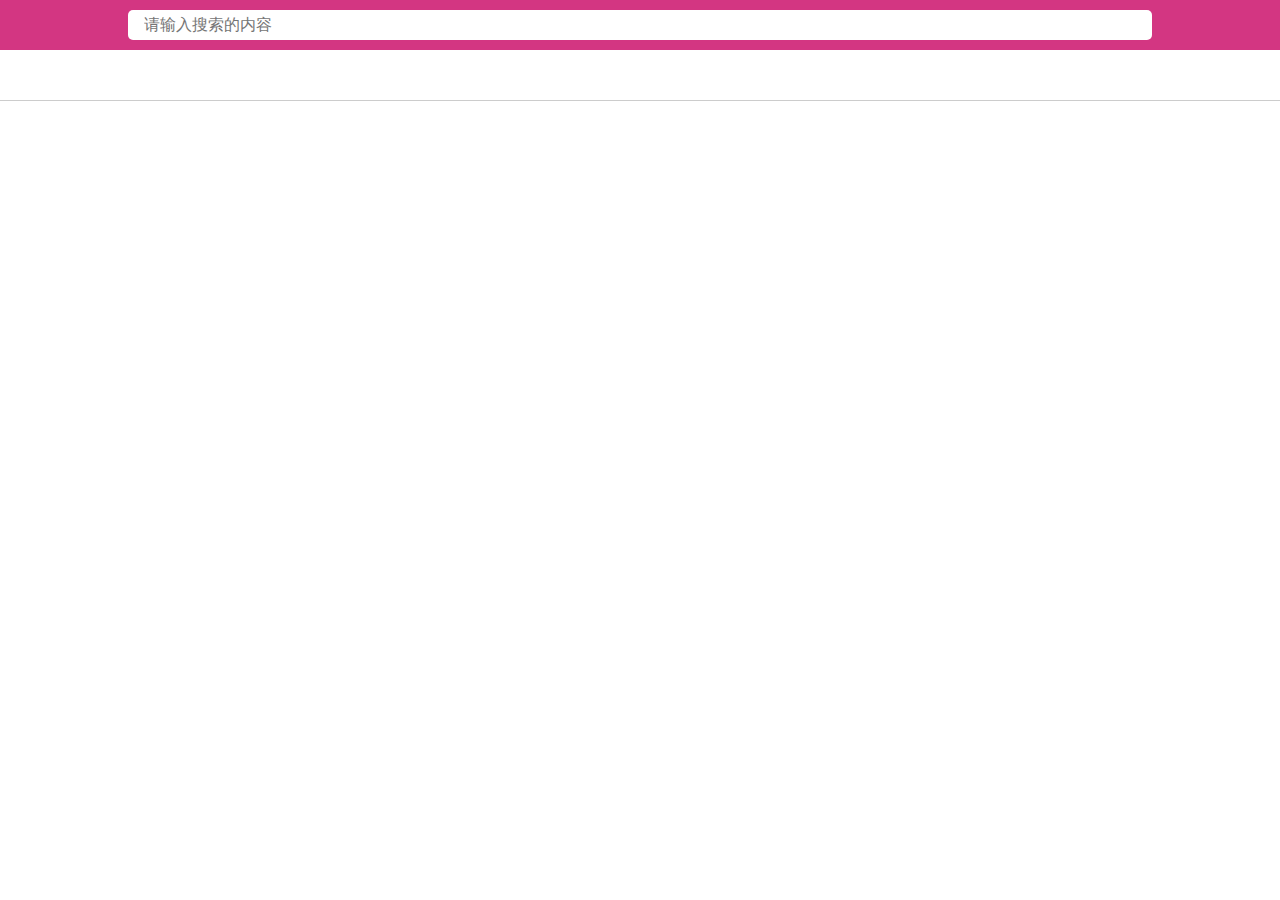
==== news/news.html @ f2db0a51 "'asdf'" ====
<!doctype html>
<html lang="en">
<head>
    <meta charset="UTF-8">
    <meta name="viewport"
          content="width=device-width, user-scalable=no, initial-scale=1.0, maximum-scale=1.0, minimum-scale=1.0">
    <meta http-equiv="X-UA-Compatible" content="ie=edge">
    <title>新闻</title>
    <link rel="stylesheet" href="index.css">
    <script src="rem.js"></script>
    <script src="jquery.js"></script>
    <script src="iscroll.js"></script>
    <script src="index.js"></script>
</head>
<body>
    <section class="search">
        <input type="text" placeholder="请输入搜索的内容">
    </section>

    <div id="wrapper">
        <div id="scroller">
            <ul>
               
            </ul>
        </div>
    </div>
</body>
</html>
---- news/index.css ----
*{
    padding:0;
    margin:0;
    list-style: none;
    font-size: 16px;
}
section.search{
    width:100%;
    height:.5rem;
    background: #D33682;
    overflow: hidden;
}
section.search > input{
    width:80%;
    display: block;
    margin:.1rem auto;
    height:0.3rem;
    border: none;
    outline: none;
    border-radius: .05rem;
    box-sizing: border-box;
    padding-left:1em;
}

#wrapper{
    width:100%;
    height:0.5rem;
    overflow: hidden;
    line-height: .5rem;
    border-bottom:1px solid #ccc;
}
#scroller{
    width:10.5rem;
    height:100%;
}
#scroller li{
    width:.7rem;
    height: 100%;
    text-align: center;
    color: #000;
    float: left;
}

#scroller li.active{
    color: #D33682;
}
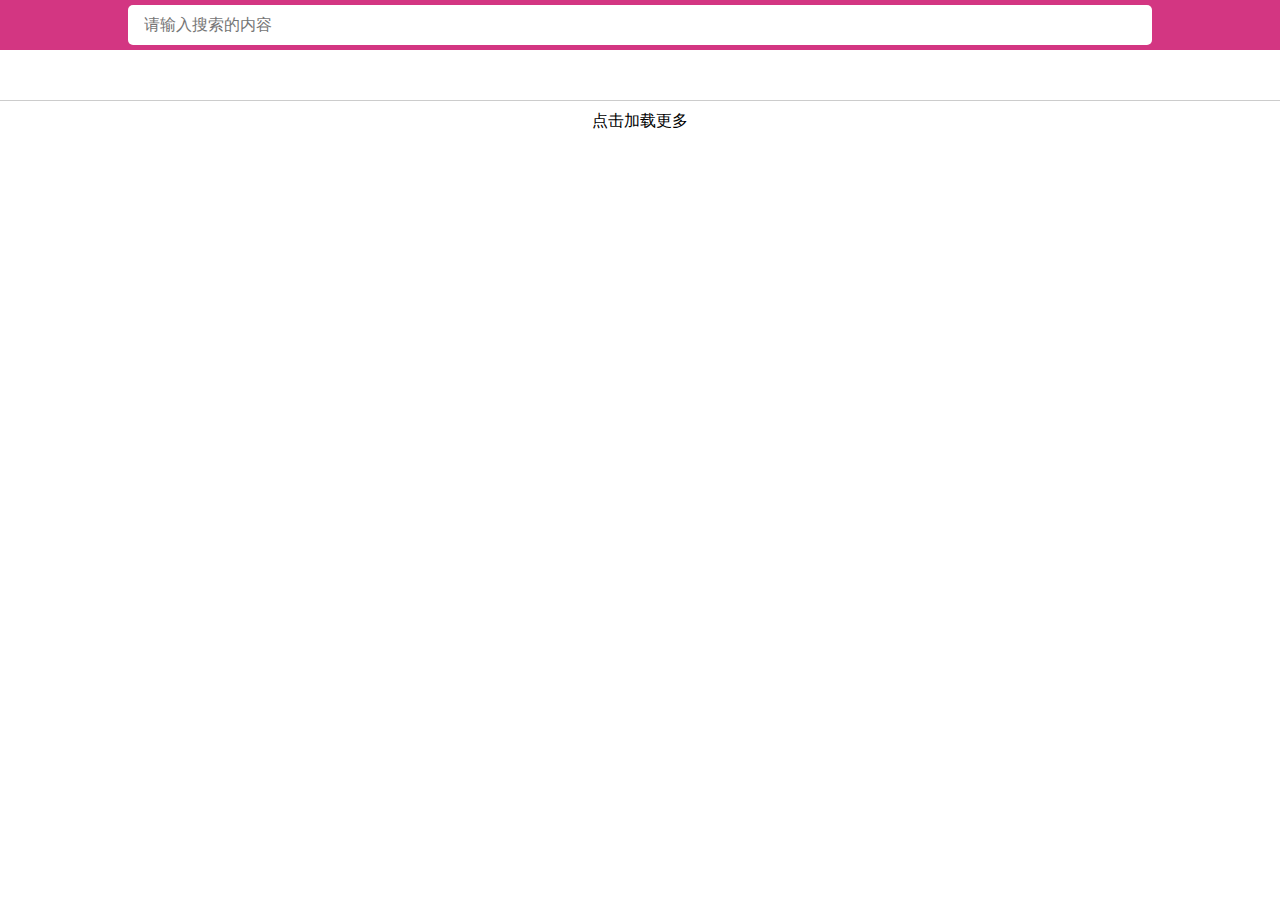
==== commit afa95129: "'asdf'" ====
--- a/news/news.html
+++ b/news/news.html
@@ -20,9 +20,15 @@
     <div id="wrapper">
         <div id="scroller">
             <ul>
-               
             </ul>
         </div>
     </div>
+    <div>
+        <ul class="content">
+
+        </ul>
+        <div id="add">点击加载更多</div>
+    </div>
+
 </body>
 </html>--- a/news/index.css
+++ b/news/index.css
@@ -13,8 +13,8 @@
 section.search > input{
     width:80%;
     display: block;
-    margin:.1rem auto;
-    height:0.3rem;
+    margin:.05rem auto;
+    height:0.4rem;
     border: none;
     outline: none;
     border-radius: .05rem;
@@ -32,6 +32,8 @@
 #scroller{
     width:10.5rem;
     height:100%;
+    user-select: none;
+    touch-action: none;
 }
 #scroller li{
     width:.7rem;
@@ -43,4 +45,44 @@
 
 #scroller li.active{
     color: #D33682;
+}
+
+
+.content{
+    width:100%;
+    height:auto;
+}
+.content .list{
+    width:95%;
+    margin:0 auto;
+    height:auto;
+    border-bottom: 1px solid #ccc;
+    padding:0.1rem 0;
+
+}
+.content .list a{
+    display: flex;
+    justify-content: center;
+    color: #000;
+    text-decoration: none;
+}
+.left{
+    width:40%;
+    overflow:hidden;
+    padding:.1rem;
+    box-sizing: border-box;
+}
+.left img{
+    width:90%;
+}
+.con{
+    width:60%;
+    padding:.1rem;
+    box-sizing: border-box;
+}
+#add{
+    width:100%;
+    height:.4rem;
+    line-height: .4rem;
+    text-align: center;
 }